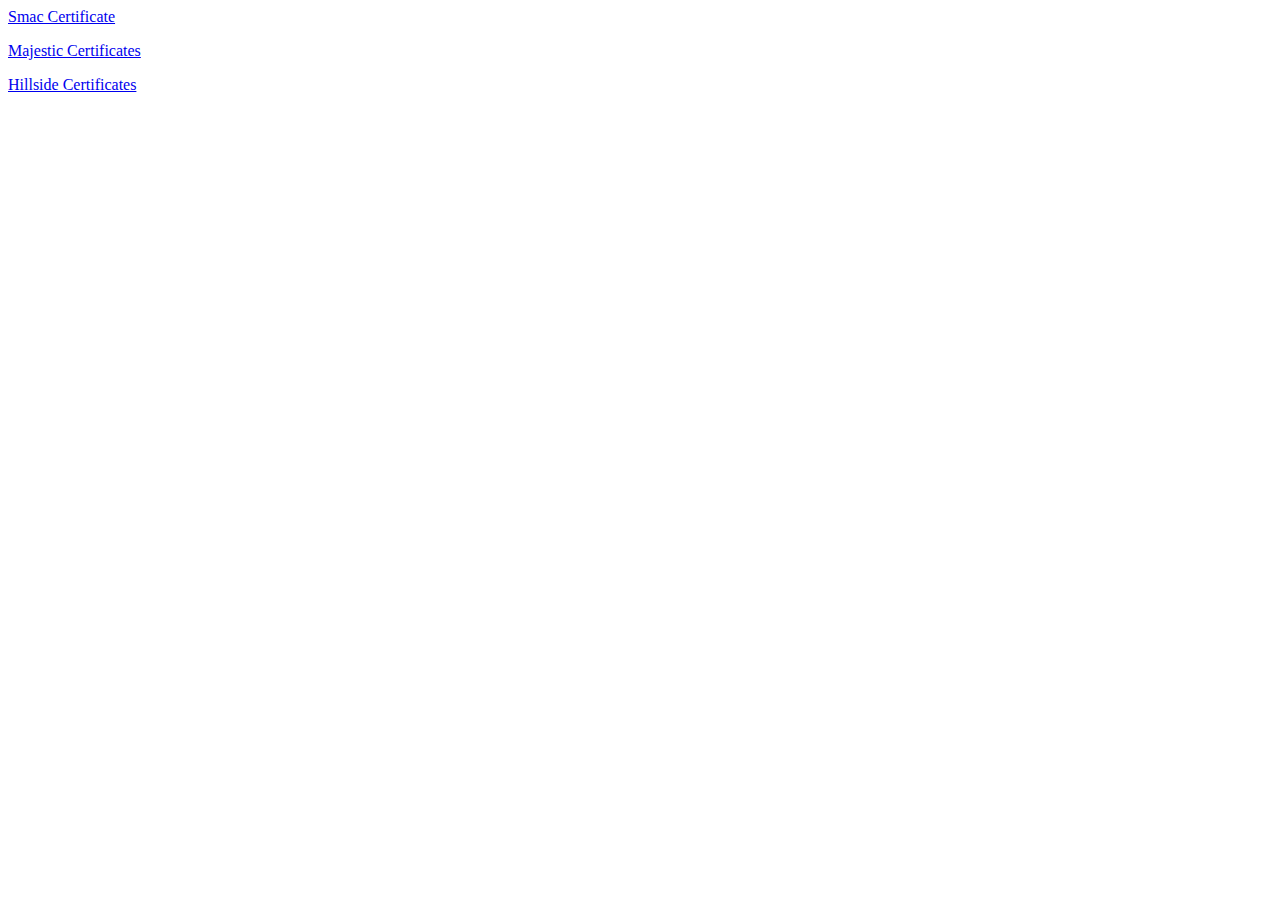
==== index.html @ 0aa97749 "Initial Commit part 1" ====
<html>
  <body>
    <p><a href="certificate-smac.html">Smac Certificate</a></p>
    <p><a href="majestic-certificate.html">Majestic Certificates</a></p>
    <p><a href="certificate.html">Hillside Certificates</a></p>
  </body>
</html>
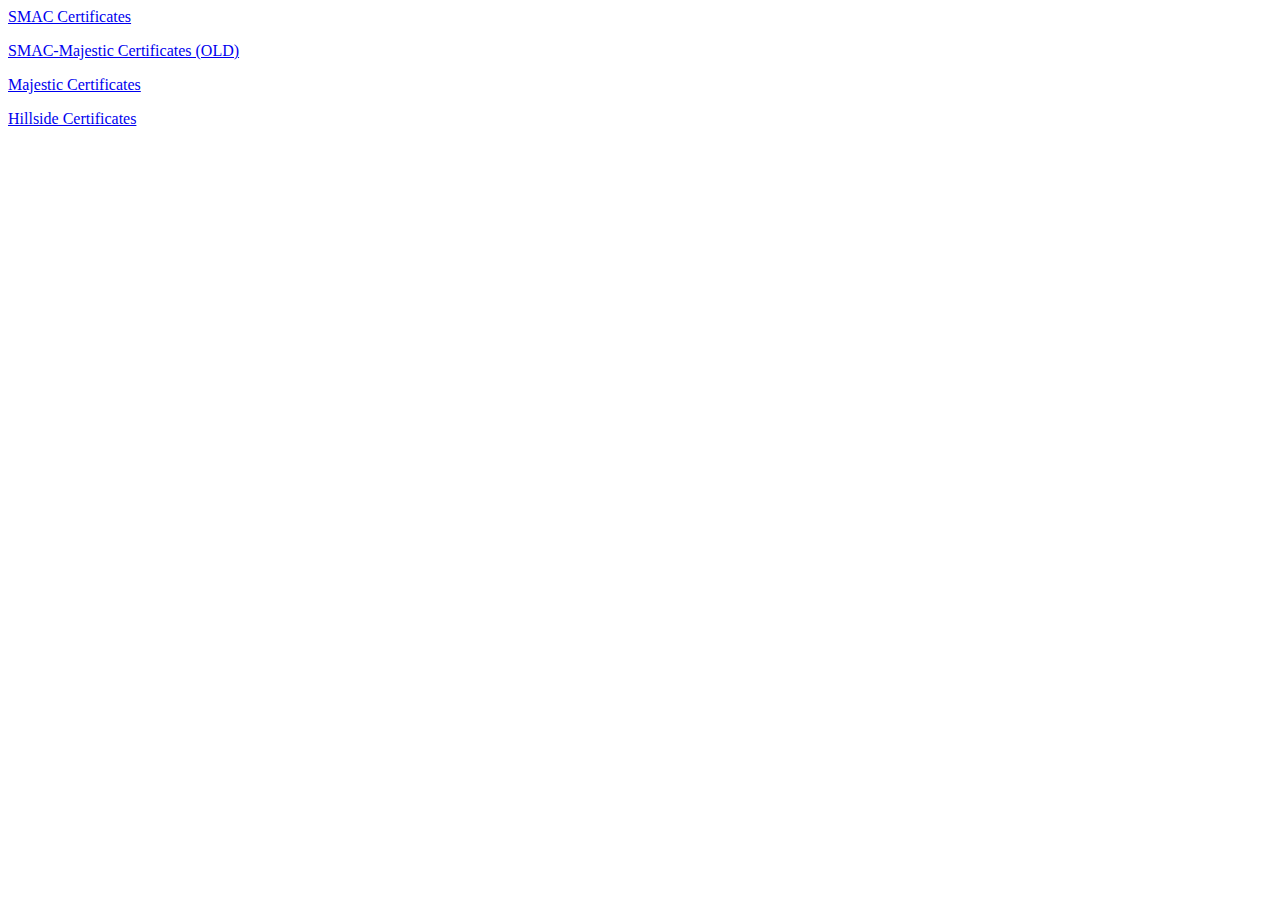
==== commit eb7f3ef0: "Added new template for SMAC without Majestic" ====
--- a/index.html
+++ b/index.html
@@ -1,6 +1,7 @@
 <html>
   <body>
-    <p><a href="certificate-smac.html">Smac Certificate</a></p>
+    <p><a href="certificate-smac.html">SMAC Certificates</a></p>
+    <p><a href="certificate-smac.html">SMAC-Majestic Certificates (OLD)</a></p>
     <p><a href="majestic-certificate.html">Majestic Certificates</a></p>
     <p><a href="certificate.html">Hillside Certificates</a></p>
   </body>
